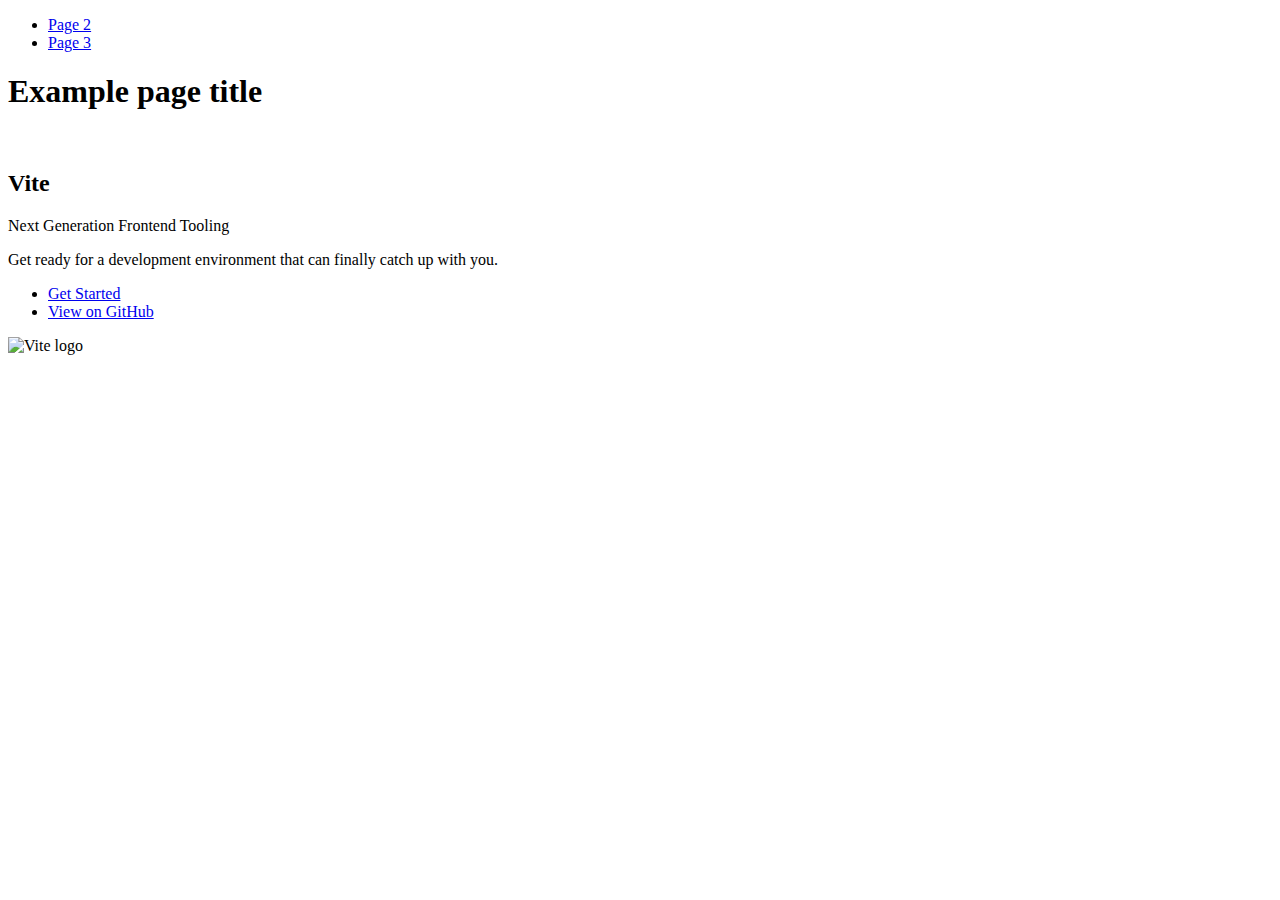
==== index.html @ bdb16c3d "Deploying to gh-pages from @ nataliiahodnia/goit-js-hw-10@fed2475baba0d5294243d4a11ddc041f34be51a3 🚀" ====
<!DOCTYPE html>
<html lang="en">
  <head>
    <meta charset="UTF-8" />
    <link rel="icon" type="image/svg+xml" href="/goit-js-hw-10/favicon.svg" />
    <meta name="viewport" content="width=device-width, initial-scale=1.0" />
    <title>Vanilla App Template</title>
    
    <script type="module" crossorigin src="/goit-js-hw-10/commonHelpers.js"></script>
    <link rel="stylesheet" href="/goit-js-hw-10/assets/index-10c40100.css">
  </head>
  <body>
    <header class="header">
  <nav class="nav">
    <ul class="nav-list">
      <li class="nav-item">
        <a href="./page-2.html" class="nav-link">Page 2</a>
      </li>

      <li class="nav-item">
        <a href="./page-3.html" class="nav-link">Page 3</a>
      </li>
    </ul>
  </nav>
</header>


    <section>
      <h1>Example page title</h1>
      <!-- Path to images as from index.html file -->
      <img src="/goit-js-hw-10/assets/javascript-8dac5379.svg" alt="" />
    </section>

    <!-- Loads the specified .html file -->
    <section class="vite-promo">
  <div class="container">
    <div class="wrapper">
      <h2 class="title">
        <span class="gradient">Vite</span>
      </h2>
      <p class="text">Next Generation Frontend Tooling</p>
      <p class="tagline">
        Get ready for a development environment that can finally catch up with
        you.
      </p>

      <ul class="actions">
        <li class="action">
          <a
            class="link"
            href="https://vitejs.dev/guide/"
            target="_blank"
            rel="noopener noreferrer"
            >Get Started</a
          >
        </li>
        <li class="action">
          <a
            class="link"
            href="https://github.com/vitejs/vite"
            target="_blank"
            rel="noopener noreferrer"
            >View on GitHub</a
          >
        </li>
      </ul>
    </div>

    <div class="thumb">
      <!-- Path to images as from index.html file -->
      <img
        class="pic"
        src="/goit-js-hw-10/assets/vite-logo-51249ca9.png"
        alt="Vite logo"
        width="640"
        height="640"
      />
    </div>
  </div>
</section>


    
  </body>
</html>
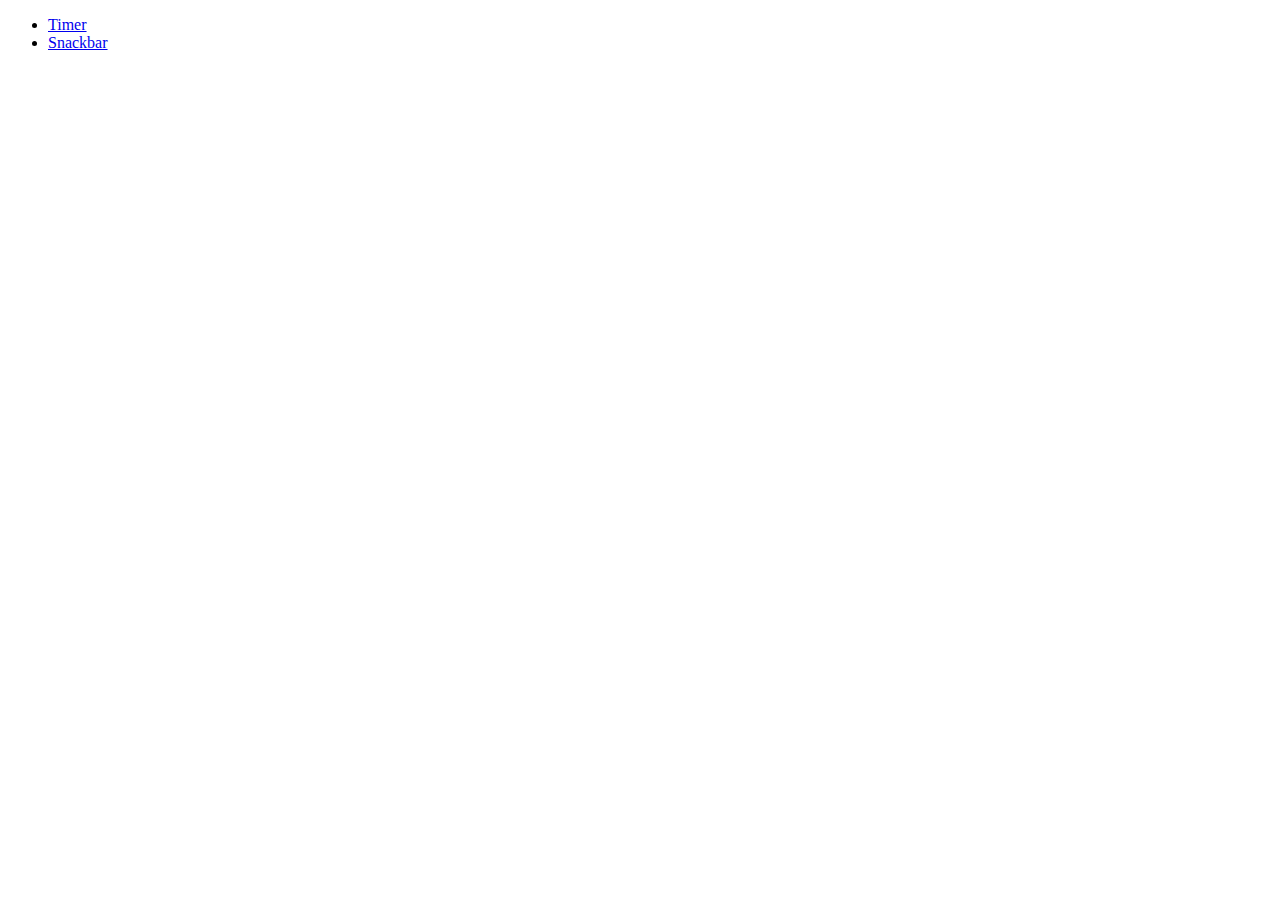
==== commit bd35ff1d: "Deploying to gh-pages from @ nataliiahodnia/goit-js-hw-10@194576f854664542c7682a5382002debbc1d0cbd 🚀" ====
--- a/index.html
+++ b/index.html
@@ -2,84 +2,18 @@
 <html lang="en">
   <head>
     <meta charset="UTF-8" />
-    <link rel="icon" type="image/svg+xml" href="/goit-js-hw-10/favicon.svg" />
+    <link rel="icon" type="image/svg+xml" href="/favicon.svg" />
     <meta name="viewport" content="width=device-width, initial-scale=1.0" />
-    <title>Vanilla App Template</title>
+    <title>goit-js-hw-10</title>
     
-    <script type="module" crossorigin src="/goit-js-hw-10/commonHelpers.js"></script>
-    <link rel="stylesheet" href="/goit-js-hw-10/assets/index-10c40100.css">
+    <link rel="stylesheet" href="/goit-js-hw-10/assets/styles-94414b5a.css">
   </head>
   <body>
-    <header class="header">
-  <nav class="nav">
-    <ul class="nav-list">
-      <li class="nav-item">
-        <a href="./page-2.html" class="nav-link">Page 2</a>
-      </li>
-
-      <li class="nav-item">
-        <a href="./page-3.html" class="nav-link">Page 3</a>
-      </li>
-    </ul>
-  </nav>
-</header>
-
-
-    <section>
-      <h1>Example page title</h1>
-      <!-- Path to images as from index.html file -->
-      <img src="/goit-js-hw-10/assets/javascript-8dac5379.svg" alt="" />
-    </section>
-
-    <!-- Loads the specified .html file -->
-    <section class="vite-promo">
-  <div class="container">
-    <div class="wrapper">
-      <h2 class="title">
-        <span class="gradient">Vite</span>
-      </h2>
-      <p class="text">Next Generation Frontend Tooling</p>
-      <p class="tagline">
-        Get ready for a development environment that can finally catch up with
-        you.
-      </p>
-
-      <ul class="actions">
-        <li class="action">
-          <a
-            class="link"
-            href="https://vitejs.dev/guide/"
-            target="_blank"
-            rel="noopener noreferrer"
-            >Get Started</a
-          >
-        </li>
-        <li class="action">
-          <a
-            class="link"
-            href="https://github.com/vitejs/vite"
-            target="_blank"
-            rel="noopener noreferrer"
-            >View on GitHub</a
-          >
-        </li>
+    <nav>
+      <ul>
+        <li><a href="./1-timer.html" class="main-button">Timer</a></li>
+        <li><a href="./2-snackbar.html" class="main-button">Snackbar</a></li>
       </ul>
-    </div>
-
-    <div class="thumb">
-      <!-- Path to images as from index.html file -->
-      <img
-        class="pic"
-        src="/goit-js-hw-10/assets/vite-logo-51249ca9.png"
-        alt="Vite logo"
-        width="640"
-        height="640"
-      />
-    </div>
-  </div>
-</section>
-
-
-    
+    </nav>
   </body>
 </html>
